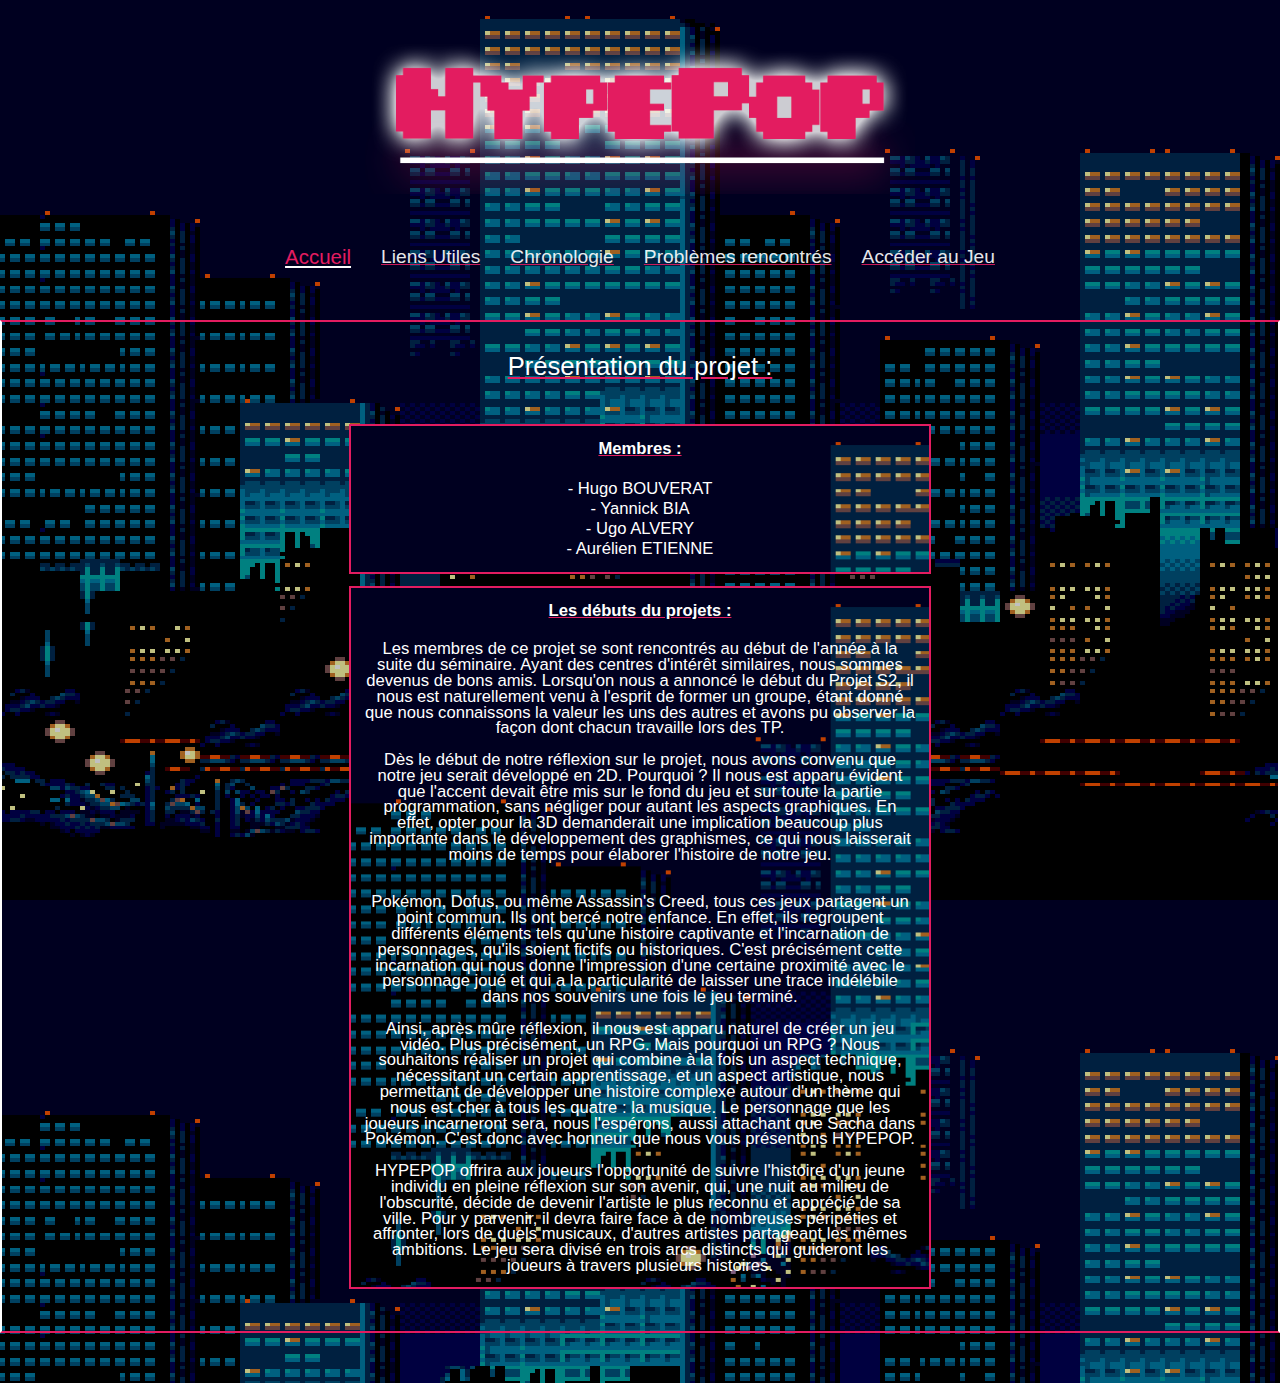
==== index.html @ 189faeee "Rename Index.Html to index.html" ====
<!DOCTYPE html>
<html lang="en">
<head>
    <meta charset="UTF-8">
    <meta http-equiv="X-UA-Compatible" content="IE=edge">
    <meta name="viewport" content="width=device-width, initial-scale=1.0">
    <link rel="stylesheet" href="style.css">
    <link rel="icon" href="Others_files/favicon.ico">
    <title>Accueil</title>
</head>
<body>
    <header>
        <h1 class="title">
            <img width="550vh" class = "logo" src="Others_files/LogoHypeHop.png" alt="">
        </h1>
        <nav class="navbar">
            <a class="actual" href="">Accueil</a>
            <a href="Others_files/liensutiles.html">Liens Utiles</a>
            <a href="Others_files/chronologie.html">Chronologie</a>
            <a href="Others_files/problems.html">Problèmes rencontrés</a>
            <a href="Others_files/error.html">Accéder au Jeu</a>
        </nav>
    </header>
    <main>
        <div class="divMain">
            <h2 class="second_titles">
            Présentation du projet : 
            </h2>
            <p class="texte">
                <span class="subtitles">Membres :</span> <br> <br>
                - Hugo BOUVERAT <br>
                - Yannick BIA <br>
                - Ugo ALVERY <br>
                - Aurélien ETIENNE
            </p>
            <div class="texte">
                <span class="subtitles">Les débuts du projets :</span> <br> <br>
                <p class="accueil">
                    Les membres de ce projet se sont rencontrés au début de l'année à la suite du séminaire. Ayant des centres d'intérêt similaires, nous sommes devenus de bons amis. Lorsqu'on nous a annoncé le début du Projet S2, il nous est naturellement venu à l'esprit de former un groupe, étant donné que nous connaissons la valeur les uns des autres et avons pu observer la façon dont chacun travaille lors des TP.
                    <br> <br>
                    Dès le début de notre réflexion sur le projet, nous avons convenu que notre jeu serait développé en 2D. Pourquoi ? Il nous est apparu évident que l'accent devait être mis sur le fond du jeu et sur toute la partie programmation, sans négliger pour autant les aspects graphiques. En effet, opter pour la 3D demanderait une implication beaucoup plus importante dans le développement des graphismes, ce qui nous laisserait moins de temps pour élaborer l'histoire de notre jeu.
                    <br> <br> <br>
                    Pokémon, Dofus, ou même Assassin's Creed, tous ces jeux partagent un point commun. Ils ont bercé notre enfance. En effet, ils regroupent différents éléments tels qu'une histoire captivante et l'incarnation de personnages, qu'ils soient fictifs ou historiques. C'est précisément cette incarnation qui nous donne l'impression d'une certaine proximité avec le personnage joué et qui a la particularité de laisser une trace indélébile dans nos souvenirs une fois le jeu terminé.
                    <br><br>
                    Ainsi, après mûre réflexion, il nous est apparu naturel de créer un jeu vidéo. Plus précisément, un RPG. Mais pourquoi un RPG ? Nous souhaitons réaliser un projet qui combine à la fois un aspect technique, nécessitant un certain apprentissage, et un aspect artistique, nous permettant de développer une histoire complexe autour d'un thème qui nous est cher à tous les quatre : la musique. Le personnage que les joueurs incarneront sera, nous l'espérons, aussi attachant que Sacha dans Pokémon. C'est donc avec honneur que nous vous présentons HYPEPOP.
                    <br><br>
                    HYPEPOP offrira aux joueurs l'opportunité de suivre l'histoire d'un jeune individu en pleine réflexion sur son avenir, qui, une nuit au milieu de l'obscurité, décide de devenir l'artiste le plus reconnu et apprécié de sa ville. Pour y parvenir, il devra faire face à de nombreuses péripéties et affronter, lors de duels musicaux, d'autres artistes partageant les mêmes ambitions. Le jeu sera divisé en trois arcs distincts qui guideront les joueurs à travers plusieurs histoires.

                </p>
            </div>
        </div>
    </main>
    <footer>
        <h4>
            
        </h4>
    </footer>
</body>
</html>
---- style.css ----
* {
    color: white;
    font-family: Arial, Helvetica, sans-serif;
    margin: 0;
}
html{
    height: 100%;
    background-image: url(Others_files/NightCity.jpg);
}

h1, h2, h3, h4, h5, h6{
    color: #e31c60;
}


.title {
    display: flex;
    justify-content: center;
    padding-top: 3vw;
}
.logo{
    background: none;
}

.title2{
    display: flex;
    justify-content: center;
    padding-top: 3vw;
}

header h1{
    text-decoration: underline;
    text-decoration-color: white;
    margin: 0;
}

.navbar{
    text-align: center;
    padding-top: 4vw;
    padding-bottom: 4vw;
    size: 50%;
    width: 100%;
}


.navbar a{
    font-size: 1.5vw;
    text-decoration: underline;
    text-decoration-color: #e31c60;
    color: white;
    margin: 1vw;
    transition: all .3s;
    opacity: .9;
    vertical-align: middle;
    background: none;
}


.navbar a:hover{
    color: #e31c60;
    font-size: 1.6vw;
    text-decoration-color: white;
    text-shadow: 10px 30px 10px white;
    opacity: 1
}


.navbar .actual
{
    color: #e31c60;
    font-size: 1.6vw;
    text-decoration-color: white;
    opacity: 1;
}

.navbar .actual:hover{
    text-shadow: 10px 30px 10px #e31c60;
}

header h1 {
    text-align: center;
    font-size: 50px;
    font-weight: 500;
    font-style: italic;
    font-family: Georgia, 'Times New Roman', Times, serif;
}

.texte {
    background-color: white;
    font-size: 1.3vw;
    text-align: center;
    border: solid 2px;
    border-color: #e31c60;
    padding: 1vw;
    margin: 1vw;
    background-image: url(Others_files/NightCity.jpg);
}

.texte ul{
    background-color: white;
    font-size: 1.3vw;
    border: solid 2px;
    border-color: #e31c60;
    padding: 0.5vw 1.7vw;
    margin: 1vw;
    text-align: left;
    background-image: url(Others_files/NightCity.jpg);
}


.accueil {
    line-height: 95%;
}

.texte ul li {
padding-top: 0.5vw;
line-height: 95%;
}

main {
    padding: 30px;
    border: solid 2px;
    border-top-color: #e31c60;
    border-bottom-color: #e31c60;
}
.divMain {
    width: 50%;
    padding-left: 25%;
}

.second_titles{
    color: white;
    text-decoration: underline;
    text-decoration-color: #e31c60;
    text-align: center;
    padding-bottom: 30px;
    font-size: 2vw;
    font-weight: 500;
}

footer {
    text-align: center;
    padding: 25px 0 25px 0;
}

.error_title{
    color: #e31c60;
    text-transform: capitalize;
    text-align: center;
    vertical-align: middle;
    font-size: 8vw;
}

.subtitles {
    text-decoration: underline;
    text-decoration-color: #e31c60;
    font-weight: 600;
}

.subsubtitles {
    text-decoration: underline;
}

.texte a{
    text-decoration: none;
    opacity: .8;
    transition: all .3s;
}

.texte a:hover{
    font-size: 1.5vw;
    opacity: 1;
    text-shadow: 0px 15px 80px #e31c60;
}

.recap {
font-size: 1.2vw;
text-align: center;
}

.titleProbleme{
    text-decoration: underline;
    font-size: 1.4vw;
}
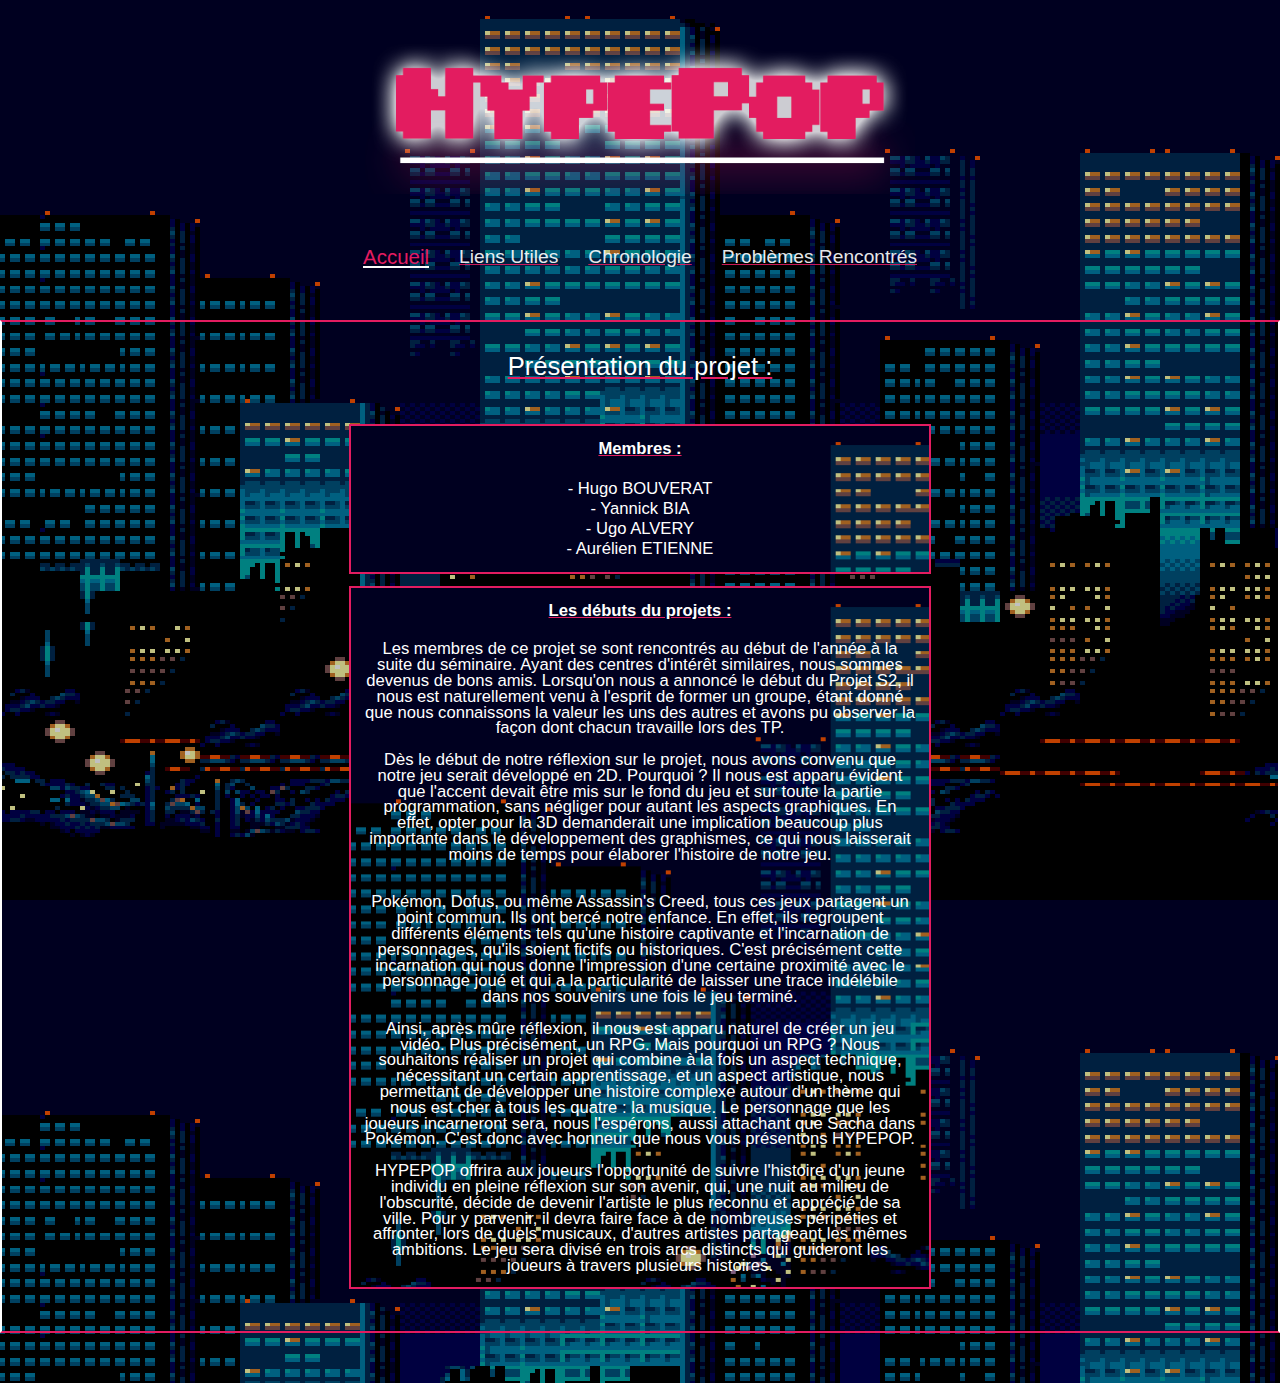
==== commit 36e03e88: "Merge branch 'main' of github.com:ZETA-6PO/WEBSITE-PROJET-S2" ====
--- a/index.html
+++ b/index.html
@@ -17,8 +17,7 @@
             <a class="actual" href="">Accueil</a>
             <a href="Others_files/liensutiles.html">Liens Utiles</a>
             <a href="Others_files/chronologie.html">Chronologie</a>
-            <a href="Others_files/problems.html">Problèmes rencontrés</a>
-            <a href="Others_files/error.html">Accéder au Jeu</a>
+            <a href="Others_files/problems.html">Problèmes Rencontrés</a>
         </nav>
     </header>
     <main>
